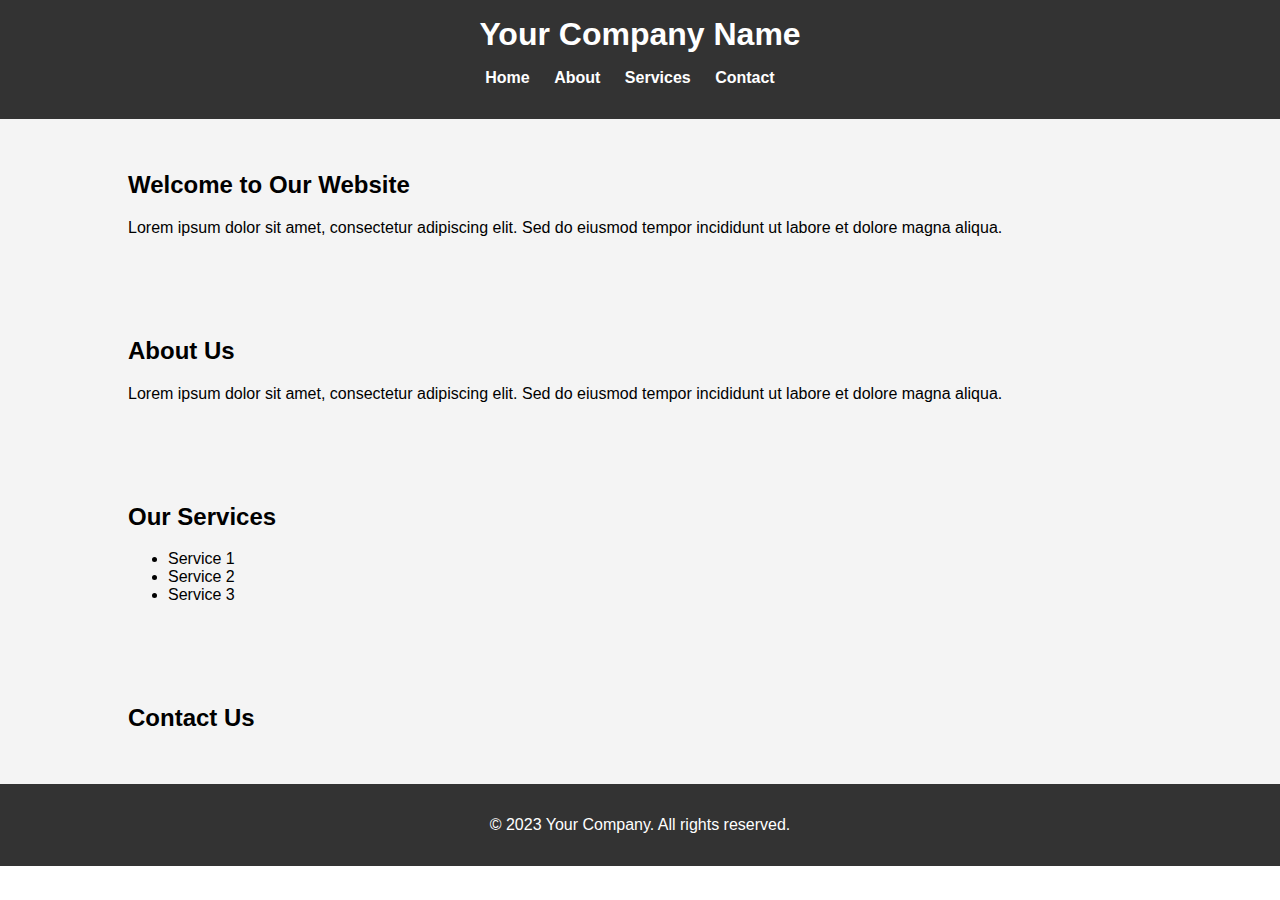
==== index.html @ 91b3cd4b "Create index.html" ====
<!DOCTYPE html>
<html lang="en">
<head>
    <meta charset="UTF-8">
    <meta name="viewport" content="width=device-width, initial-scale=1.0">
    <link rel="stylesheet" href="styles.css">
    <title>Your Professional Web Page</title>
</head>
<body>
    <header>
        <h1>Your Company Name</h1>
        <nav>
            <ul>
                <li><a href="#home">Home</a></li>
                <li><a href="#about">About</a></li>
                <li><a href="#services">Services</a></li>
                <li><a href="#contact">Contact</a></li>
            </ul>
        </nav>
    </header>

    <section id="home">
        <div class="container">
            <h2>Welcome to Our Website</h2>
            <p>Lorem ipsum dolor sit amet, consectetur adipiscing elit. Sed do eiusmod tempor incididunt ut labore et dolore magna aliqua.</p>
        </div>
    </section>

    <section id="about">
        <div class="container">
            <h2>About Us</h2>
            <p>Lorem ipsum dolor sit amet, consectetur adipiscing elit. Sed do eiusmod tempor incididunt ut labore et dolore magna aliqua.</p>
        </div>
    </section>

    <section id="services">
        <div class="container">
            <h2>Our Services</h2>
            <ul>
                <li>Service 1</li>
                <li>Service 2</li>
                <li>Service 3</li>
            </ul>
        </div>
    </section>

    <section id="contact">
        <div class="container">
            <h2>Contact Us</h2>
            <form>
                <!-- Your contact form goes here -->
            </form>
        </div>
    </section>

    <footer>
        <div class="container">
            <p>&copy; 2023 Your Company. All rights reserved.</p>
        </div>
    </footer>
</body>
</html>
---- styles.css ----
body {
    font-family: 'Arial', sans-serif;
    margin: 0;
    padding: 0;
}

header {
    background-color: #333;
    color: #fff;
    padding: 1em;
    text-align: center;
}

header h1 {
    margin: 0;
}

nav ul {
    list-style: none;
    padding: 0;
}

nav li {
    display: inline;
    margin-right: 20px;
}

nav a {
    text-decoration: none;
    color: #fff;
    font-weight: bold;
}

section {
    padding: 2em 0;
    background-color: #f4f4f4;
}

.container {
    width: 80%;
    margin: 0 auto;
}

footer {
    background-color: #333;
    color: #fff;
    padding: 1em 0;
    text-align: center;
}
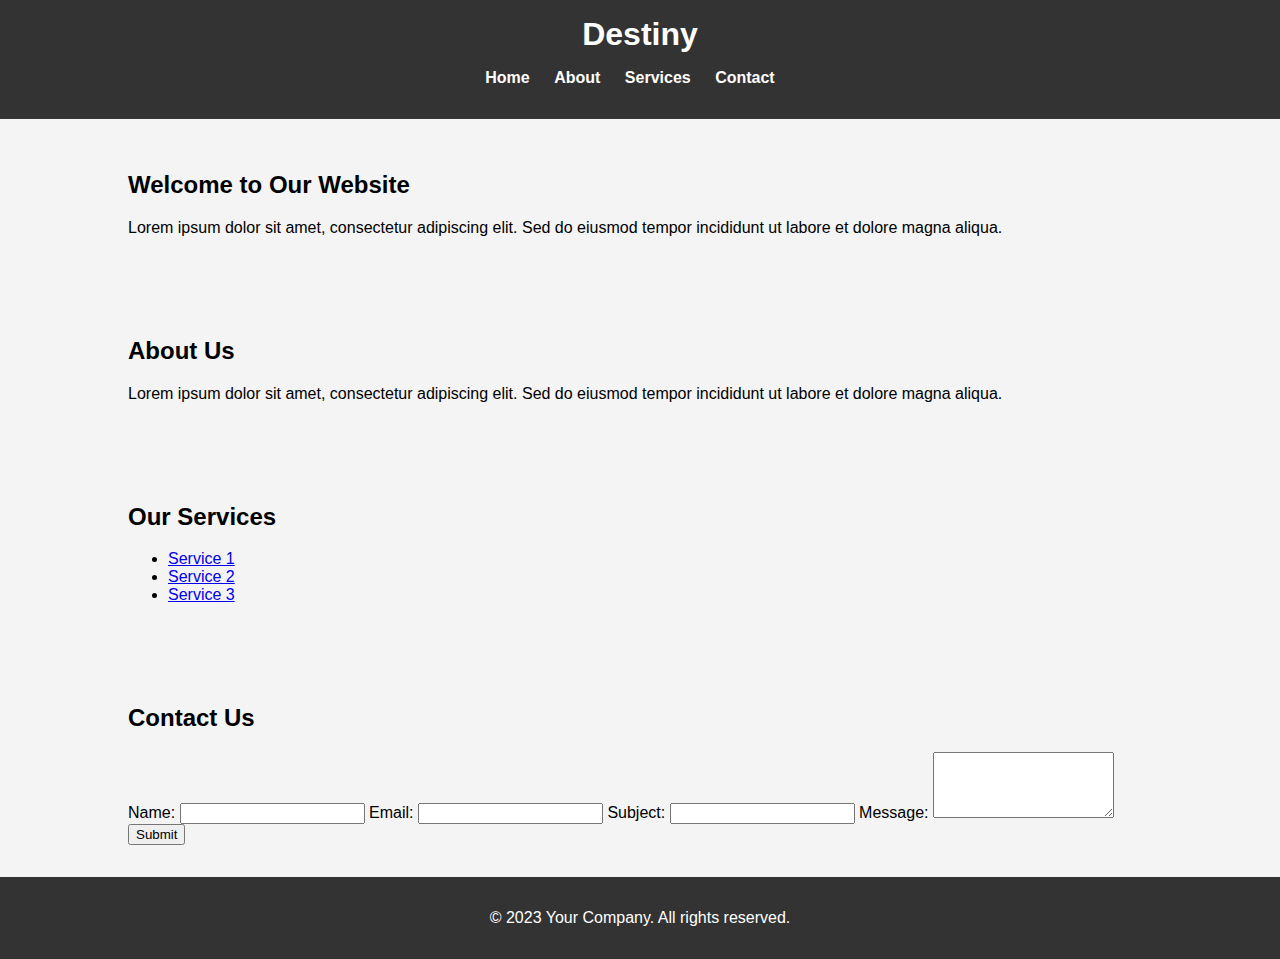
==== commit fe573076: "Update index.html" ====
--- a/index.html
+++ b/index.html
@@ -4,17 +4,17 @@
     <meta charset="UTF-8">
     <meta name="viewport" content="width=device-width, initial-scale=1.0">
     <link rel="stylesheet" href="styles.css">
-    <title>Your Professional Web Page</title>
+    <title>My First Company</title>
 </head>
 <body>
     <header>
-        <h1>Your Company Name</h1>
+        <h1>Destiny</h1>
         <nav>
             <ul>
-                <li><a href="#home">Home</a></li>
-                <li><a href="#about">About</a></li>
-                <li><a href="#services">Services</a></li>
-                <li><a href="#contact">Contact</a></li>
+                <li><a href="index.html">Home</a></li>
+                <li><a href="about.html">About</a></li>
+                <li><a href="services.html">Services</a></li>
+                <li><a href="contact.html">Contact</a></li>
             </ul>
         </nav>
     </header>
@@ -34,24 +34,37 @@
     </section>
 
     <section id="services">
-        <div class="container">
-            <h2>Our Services</h2>
-            <ul>
-                <li>Service 1</li>
-                <li>Service 2</li>
-                <li>Service 3</li>
-            </ul>
-        </div>
-    </section>
+    <div class="container">
+        <h2>Our Services</h2>
+        <ul>
+            <li><a href="service1.html">Service 1</a></li>
+            <li><a href="service2.html">Service 2</a></li>
+            <li><a href="service3.html">Service 3</a></li>
+        </ul>
+    </div>
+</section>
 
-    <section id="contact">
-        <div class="container">
-            <h2>Contact Us</h2>
-            <form>
-                <!-- Your contact form goes here -->
-            </form>
-        </div>
-    </section>
+   <section id="contact">
+    <div class="container">
+        <h2>Contact Us</h2>
+        <form action="submit_form.php" method="post">
+            <label for="name">Name:</label>
+            <input type="text" id="name" name="name" required>
+
+            <label for="email">Email:</label>
+            <input type="email" id="email" name="email" required>
+
+            <label for="subject">Subject:</label>
+            <input type="text" id="subject" name="subject" required>
+
+            <label for="message">Message:</label>
+            <textarea id="message" name="message" rows="4" required></textarea>
+
+            <button type="submit">Submit</button>
+        </form>
+    </div>
+</section>
+
 
     <footer>
         <div class="container">
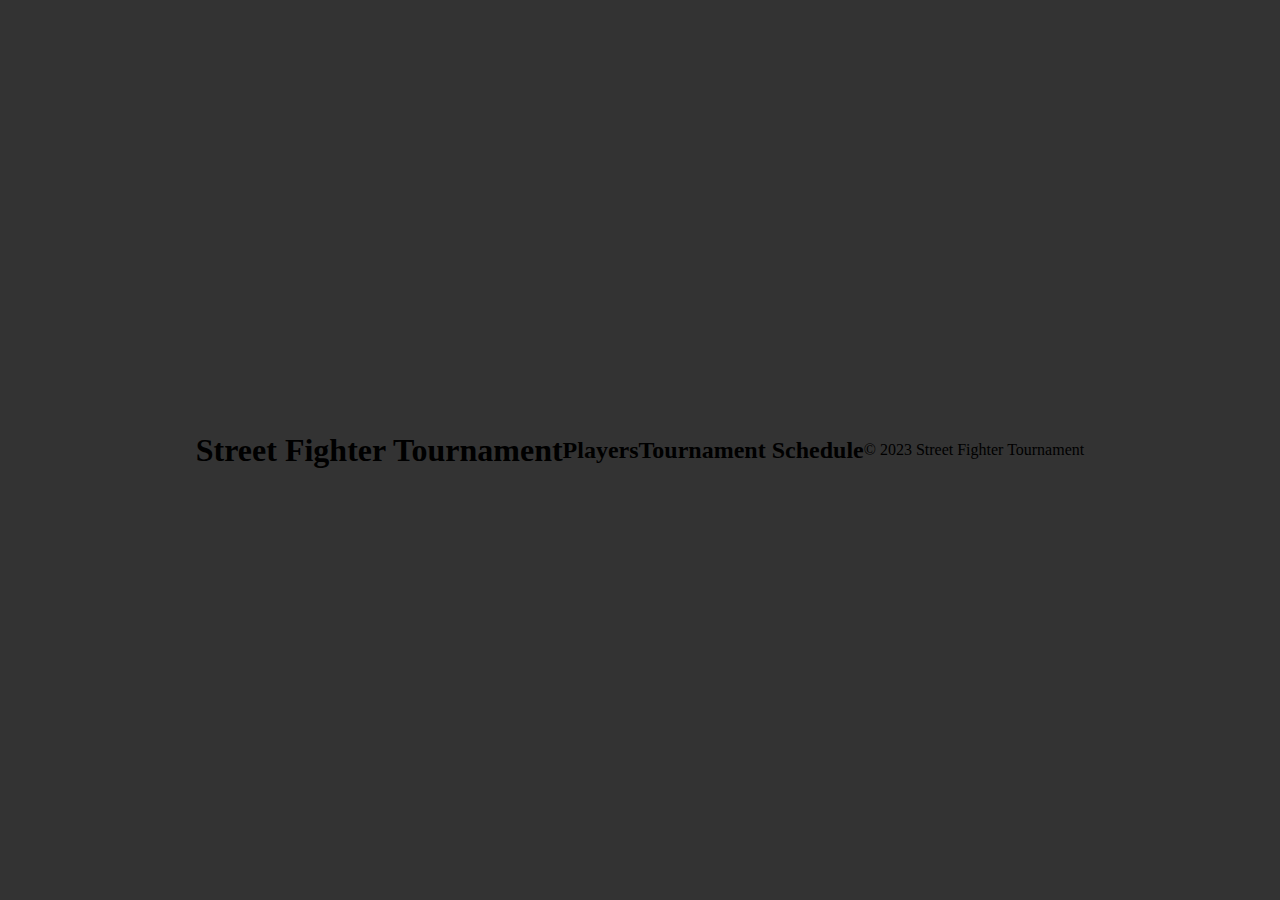
==== commit 8f943bcc: "Update index.html" ====
--- a/index.html
+++ b/index.html
@@ -3,73 +3,33 @@
 <head>
     <meta charset="UTF-8">
     <meta name="viewport" content="width=device-width, initial-scale=1.0">
+    <title>Street Fighter Tournament</title>
     <link rel="stylesheet" href="styles.css">
-    <title>My First Company</title>
 </head>
 <body>
-    <header>
-        <h1>Destiny</h1>
-        <nav>
-            <ul>
-                <li><a href="index.html">Home</a></li>
-                <li><a href="about.html">About</a></li>
-                <li><a href="services.html">Services</a></li>
-                <li><a href="contact.html">Contact</a></li>
-            </ul>
-        </nav>
-    </header>
 
-    <section id="home">
-        <div class="container">
-            <h2>Welcome to Our Website</h2>
-            <p>Lorem ipsum dolor sit amet, consectetur adipiscing elit. Sed do eiusmod tempor incididunt ut labore et dolore magna aliqua.</p>
-        </div>
-    </section>
+<header>
+    <h1>Street Fighter Tournament</h1>
+</header>
 
-    <section id="about">
-        <div class="container">
-            <h2>About Us</h2>
-            <p>Lorem ipsum dolor sit amet, consectetur adipiscing elit. Sed do eiusmod tempor incididunt ut labore et dolore magna aliqua.</p>
-        </div>
-    </section>
-
-    <section id="services">
-    <div class="container">
-        <h2>Our Services</h2>
-        <ul>
-            <li><a href="service1.html">Service 1</a></li>
-            <li><a href="service2.html">Service 2</a></li>
-            <li><a href="service3.html">Service 3</a></li>
-        </ul>
-    </div>
+<section id="players-section">
+    <h2>Players</h2>
+    <ul id="player-list">
+        <!-- Player information will be dynamically added here -->
+    </ul>
 </section>
 
-   <section id="contact">
-    <div class="container">
-        <h2>Contact Us</h2>
-        <form action="submit_form.php" method="post">
-            <label for="name">Name:</label>
-            <input type="text" id="name" name="name" required>
-
-            <label for="email">Email:</label>
-            <input type="email" id="email" name="email" required>
-
-            <label for="subject">Subject:</label>
-            <input type="text" id="subject" name="subject" required>
-
-            <label for="message">Message:</label>
-            <textarea id="message" name="message" rows="4" required></textarea>
-
-            <button type="submit">Submit</button>
-        </form>
-    </div>
+<section id="schedule-section">
+    <h2>Tournament Schedule</h2>
+    <table id="schedule-table">
+        <!-- Tournament schedule will be dynamically added here -->
+    </table>
 </section>
 
+<footer>
+    <p>&copy; 2023 Street Fighter Tournament</p>
+</footer>
 
-    <footer>
-        <div class="container">
-            <p>&copy; 2023 Your Company. All rights reserved.</p>
-        </div>
-    </footer>
+<script src="main.js"></script>
 </body>
 </html>
--- a/styles.css
+++ b/styles.css
@@ -1,50 +1,29 @@
 body {
-    font-family: 'Arial', sans-serif;
     margin: 0;
-    padding: 0;
+    display: flex;
+    justify-content: center;
+    align-items: center;
+    height: 100vh;
+    background-color: #333;
 }
 
-header {
-    background-color: #333;
-    color: #fff;
-    padding: 1em;
-    text-align: center;
+#game-container {
+    position: relative;
 }
 
-header h1 {
-    margin: 0;
+.fighter {
+    width: 100px;
+    height: 100px;
+    background-color: red;
+    position: absolute;
+    transition: left 0.2s ease-in-out;
 }
 
-nav ul {
-    list-style: none;
-    padding: 0;
+#player1 {
+    left: 50px;
 }
 
-nav li {
-    display: inline;
-    margin-right: 20px;
+#player2 {
+    right: 50px;
+    transform: scaleX(-1); /* Flip the player to face left */
 }
-
-nav a {
-    text-decoration: none;
-    color: #fff;
-    font-weight: bold;
-}
-
-section {
-    padding: 2em 0;
-    background-color: #f4f4f4;
-}
-
-.container {
-    width: 80%;
-    margin: 0 auto;
-}
-
-footer {
-    background-color: #333;
-    color: #fff;
-    padding: 1em 0;
-    text-align: center;
-}
-
